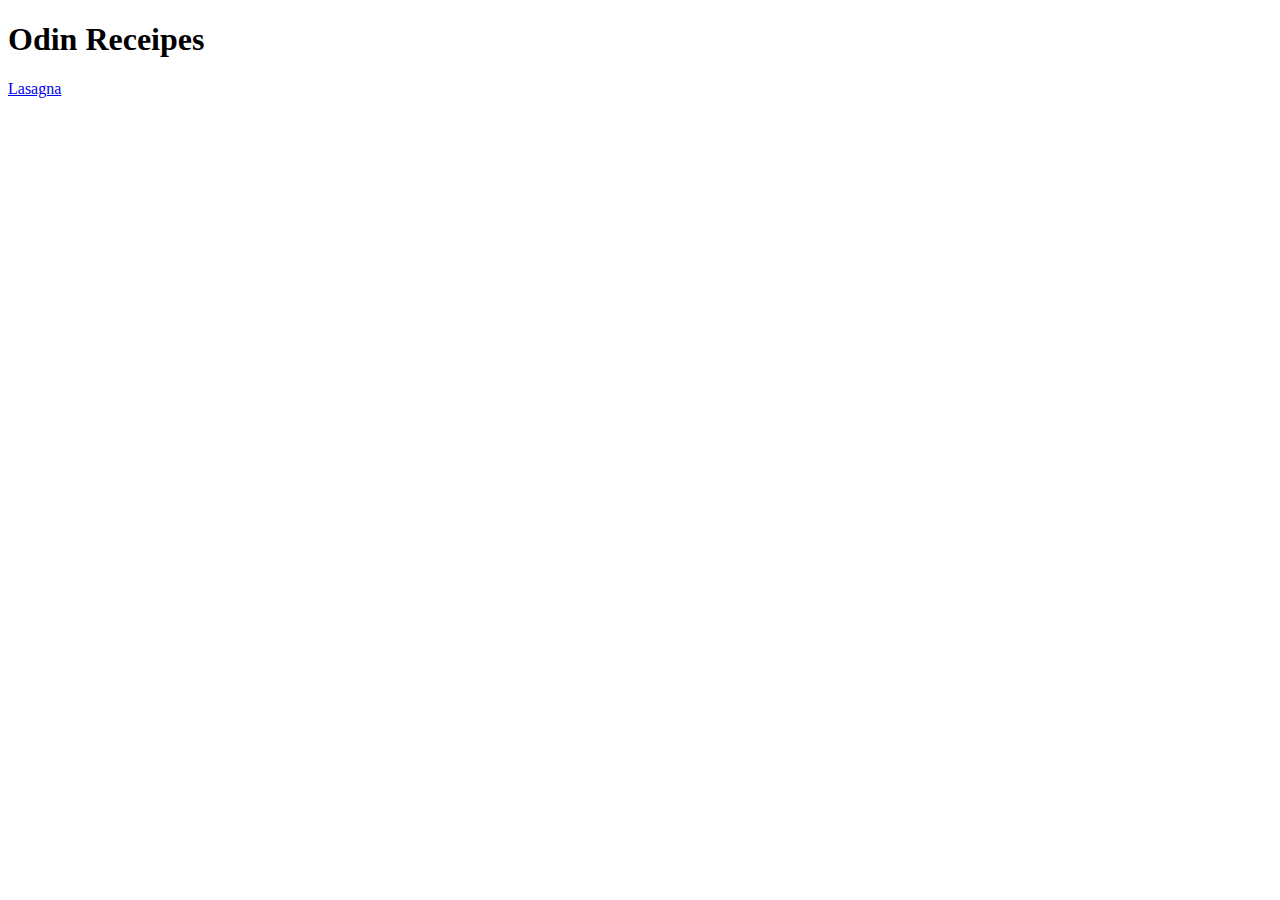
==== index.html @ 498de05e "feat: Created receipes files" ====
<!DOCTYPE html>
<html lang="en">
	<head>
		<meta charset="utf-8">
		<title>The Odin Things</title>
	</head>
	<body>
		<h1>Odin Receipes</h1>
		<a href="receipes/Lasagna.html">Lasagna</a>
	</body>
</html>
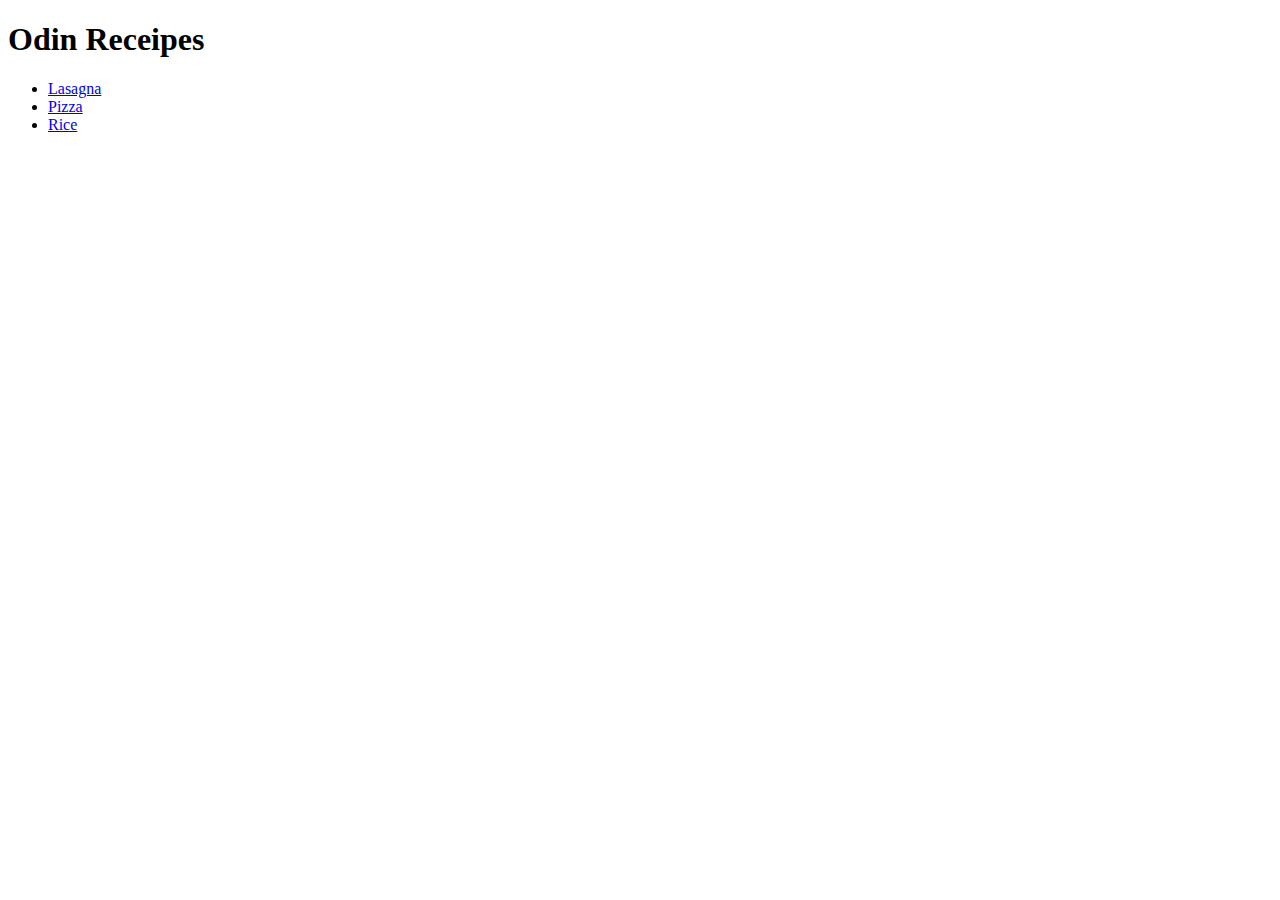
==== commit 8f25acc4: "fix: added links in index.html" ====
--- a/index.html
+++ b/index.html
@@ -6,6 +6,11 @@
 	</head>
 	<body>
 		<h1>Odin Receipes</h1>
-		<a href="receipes/Lasagna.html">Lasagna</a>
+		<ul>
+			<li><a href="receipes/Lasagna.html">Lasagna</a></li>
+			<li><a href="receipes/Pizza.html">Pizza</a></li>
+			<li><a href="receipes/Rice.html">Rice</a></li>
+		</ul>
 	</body>
 </html>
+
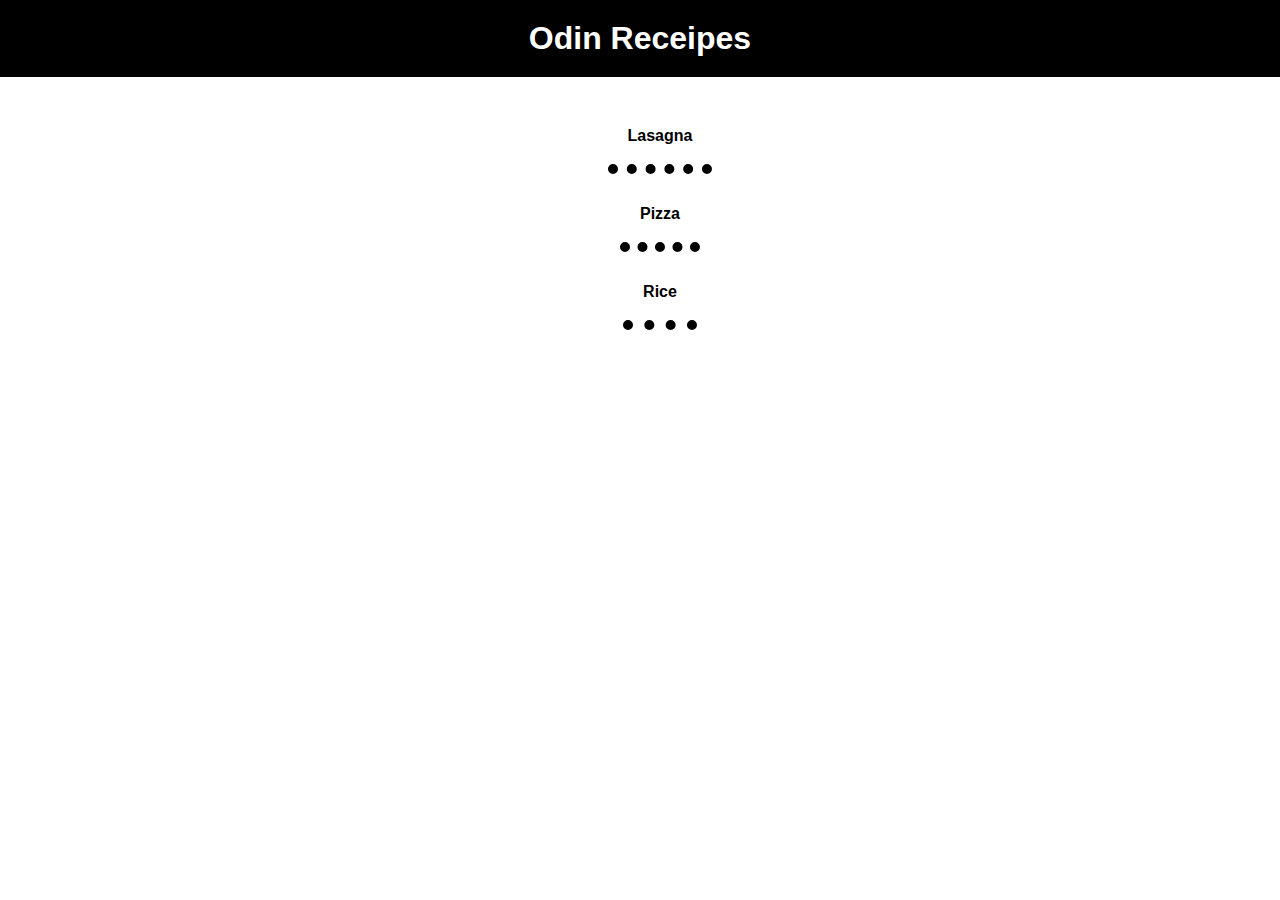
==== commit 93baa6eb: "feat: created styles to the webpage" ====
--- a/index.html
+++ b/index.html
@@ -3,13 +3,14 @@
 	<head>
 		<meta charset="utf-8">
 		<title>The Odin Things</title>
+		<link rel="stylesheet" href="./styles.css">
 	</head>
 	<body>
 		<h1>Odin Receipes</h1>
 		<ul>
-			<li><a href="receipes/Lasagna.html">Lasagna</a></li>
-			<li><a href="receipes/Pizza.html">Pizza</a></li>
-			<li><a href="receipes/Rice.html">Rice</a></li>
+			<li><a href="receipes/lasagna.html">Lasagna</a></li>
+			<li><a href="receipes/pizza.html">Pizza</a></li>
+			<li><a href="receipes/rice.html">Rice</a></li>
 		</ul>
 	</body>
 </html>
--- a/styles.css
+++ b/styles.css
@@ -0,0 +1,28 @@
+*{
+    font-family: sans-serif;
+    margin: 0;
+    text-align: center;
+}
+
+h1{
+    background-color: black;
+    color: white;
+    padding: 20px;
+    margin-bottom: 30px;
+}
+
+a{
+    text-decoration: none;
+    color: black;
+    font-weight: bold;
+    border-bottom: dotted;
+    padding: 20px;
+    border-bottom-width: 10px;
+}
+
+li{
+    list-style-type: none;
+    margin: 20px;
+    padding: 20px;
+}
+
